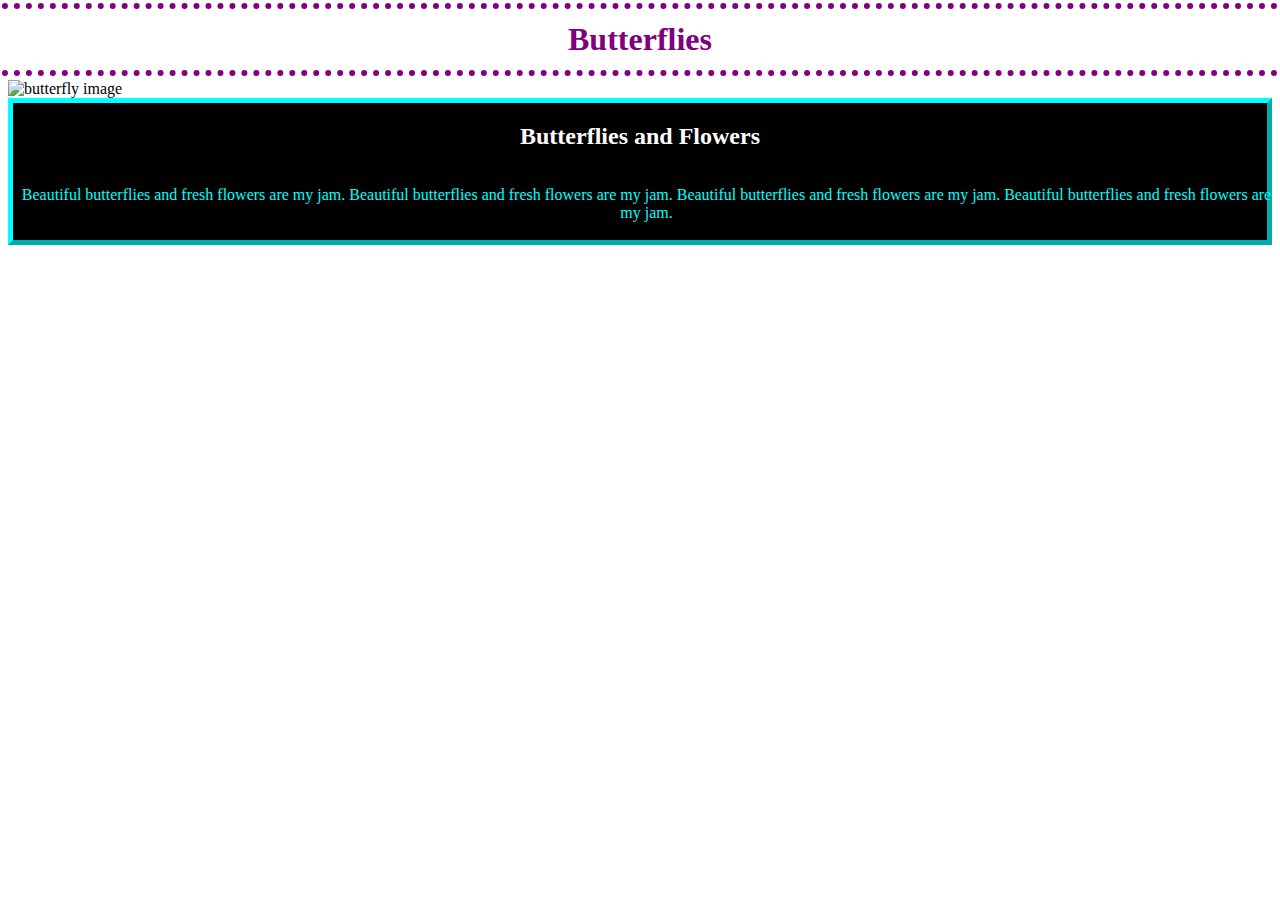
==== index.html @ b70ea40f "added homework 2" ====
<!DOCTYPE html>
<html>
<head>
<title>Lovely</title>
<link rel="stylesheet" href="main.css">
</head>
<body>
<header class="title_text-special" >
<h1>Butterflies</h1>
<img src="https://bicbugs.com/wp-content/uploads/2019/05/Morpho-godarti-asarpai-Peru-butterfly-unmounted.jpg" alt="butterfly image" width="550
" height="700">
</header>
   <div class="myDiv">
    <h2> Butterflies and Flowers</h2>
    <p>Beautiful butterflies and fresh flowers are my jam.
        Beautiful butterflies and fresh flowers are my jam.
        Beautiful butterflies and fresh flowers are my jam.
        Beautiful butterflies and fresh flowers are my jam.</p>
    <ul>
        <li>pink flowers</li>
        <li>purple butterflies</li>
        <li>aqua leaves</li>
    </ul>
  </div>

  </body>

</body>
</html>
---- main.css ----
.myDiv {
    border: 5px outset cyan;
    background-color:black;
    text-align: center;
  }

  h1{
      color:purple;
  }

  h1{
      text-align: center;

  }

  h1{
      outline: 6px dotted purple;
      outline-offset: 12px;
  }

  h2{
     color: white;
  }

  p{
      color: cyan;
  }

  p{
      position: absolute;
  }
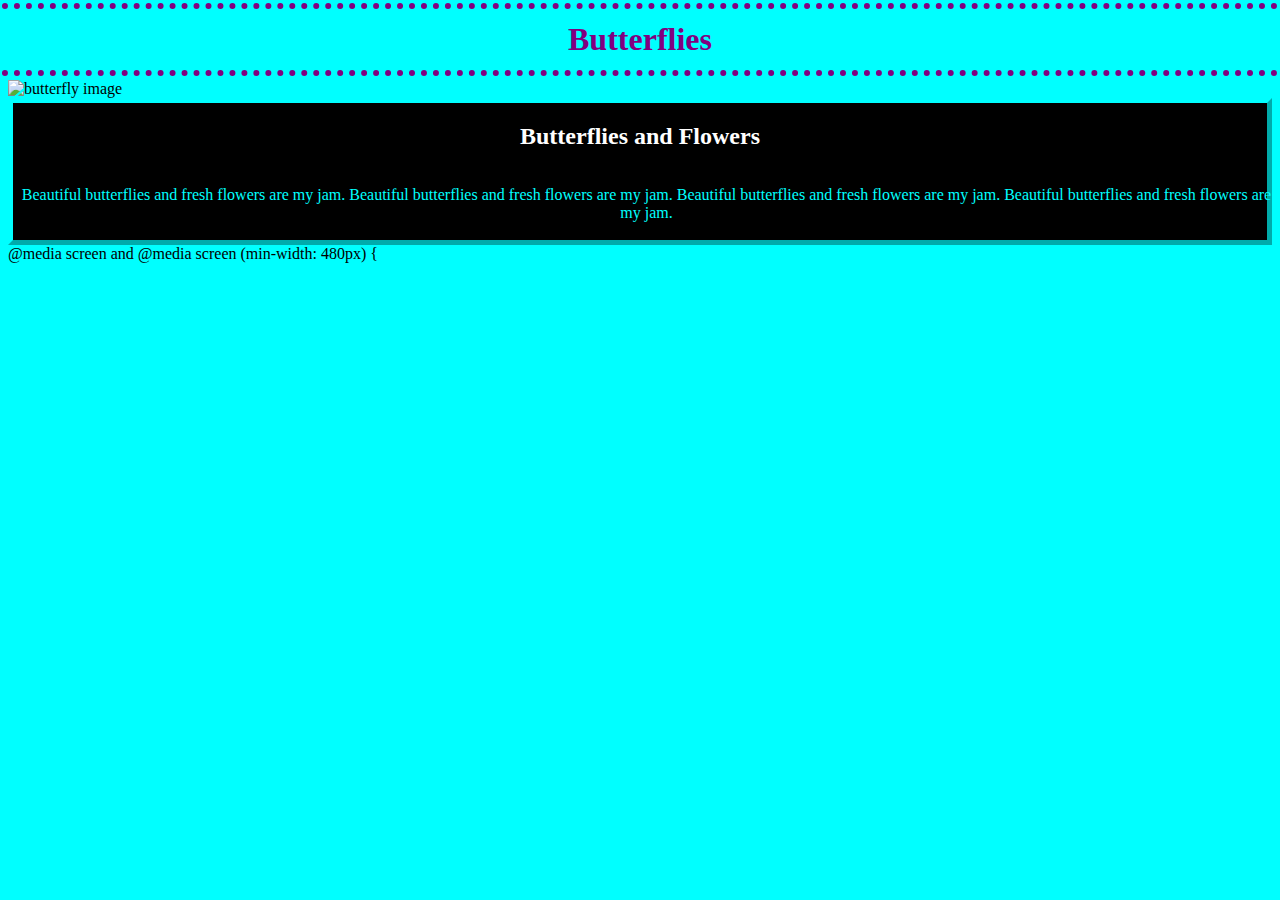
==== commit 0ef80894: "added homework" ====
--- a/index.html
+++ b/index.html
@@ -7,23 +7,24 @@
 <body>
 <header class="title_text-special" >
 <h1>Butterflies</h1>
-<img src="https://bicbugs.com/wp-content/uploads/2019/05/Morpho-godarti-asarpai-Peru-butterfly-unmounted.jpg" alt="butterfly image" width="550
-" height="700">
+<img src="https://bicbugs.com/wp-content/uploads/2019/05/Morpho-godarti-asarpai-Peru-butterfly-unmounted.jpg" alt="butterfly image">
 </header>
    <div class="myDiv">
     <h2> Butterflies and Flowers</h2>
     <p>Beautiful butterflies and fresh flowers are my jam.
-        Beautiful butterflies and fresh flowers are my jam.
-        Beautiful butterflies and fresh flowers are my jam.
-        Beautiful butterflies and fresh flowers are my jam.</p>
+       Beautiful butterflies and fresh flowers are my jam.
+       Beautiful butterflies and fresh flowers are my jam.
+       Beautiful butterflies and fresh flowers are my jam.</p>
     <ul>
         <li>pink flowers</li>
         <li>purple butterflies</li>
         <li>aqua leaves</li>
     </ul>
   </div>
+  <div>
+    @media screen and @media screen  (min-width: 480px) {
 
-  </body>
+  </div>
 
 </body>
 </html>
--- a/main.css
+++ b/main.css
@@ -6,14 +6,7 @@
 
   h1{
       color:purple;
-  }
-
-  h1{
       text-align: center;
-
-  }
-
-  h1{
       outline: 6px dotted purple;
       outline-offset: 12px;
   }
@@ -29,3 +22,12 @@
   p{
       position: absolute;
   }
+
+img {
+    width="550
+" height="700"
+}
+
+body {
+    background-color: aqua;
+  }
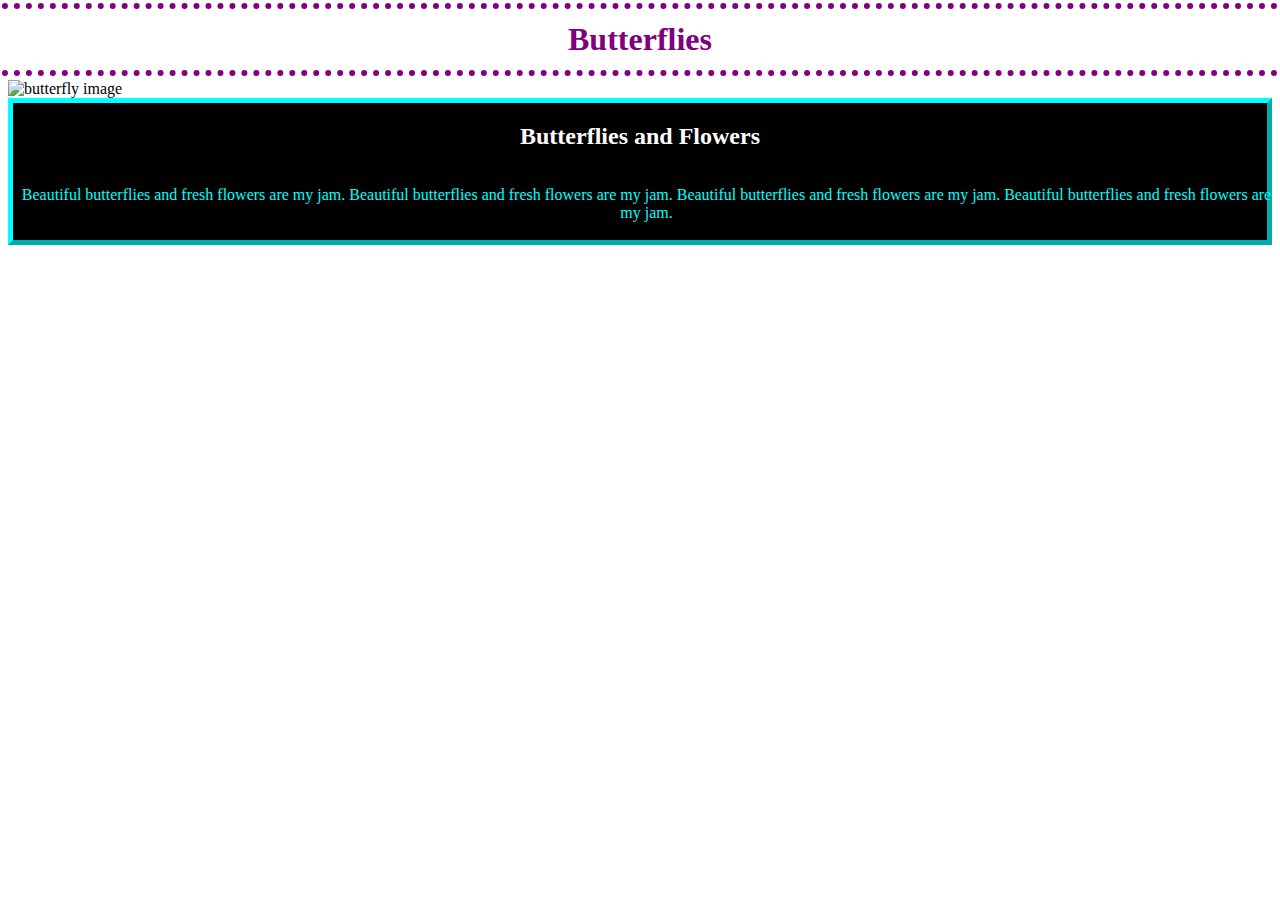
==== commit 28a8ba41: "updated page" ====
--- a/index.html
+++ b/index.html
@@ -21,8 +21,7 @@
         <li>aqua leaves</li>
     </ul>
   </div>
-  <div>
-    @media screen and @media screen  (min-width: 480px) {
+  <div class="mediaDiv">
 
   </div>
 
--- a/main.css
+++ b/main.css
@@ -28,6 +28,7 @@
 " height="700"
 }
 
-body {
-    background-color: aqua;
-  }
+@media only screen (max-width: 600px) {
+    .mediaDiv #leftsidebar {width: 200px; float: left;}
+    #main {margin-left: 220px;}
+}
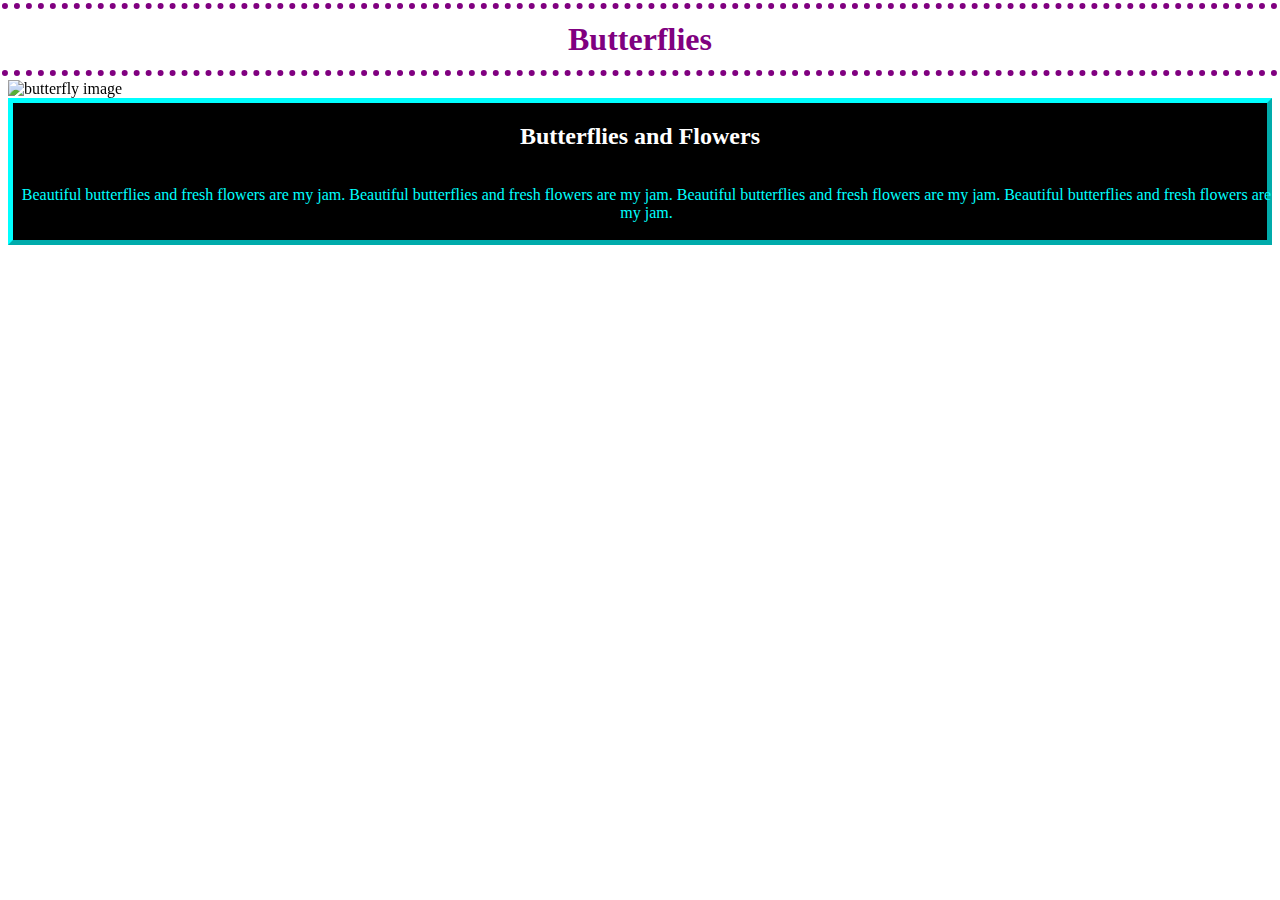
==== commit e501f4ee: "updated howmework" ====
--- a/index.html
+++ b/index.html
@@ -6,8 +6,13 @@
 </head>
 <body>
 <header class="title_text-special" >
+  <div class="mediaDiv">
+    <aside id="leftsidebar"> </aside>
+    <aside id="main"></aside>
+</div>
 <h1>Butterflies</h1>
-<img src="https://bicbugs.com/wp-content/uploads/2019/05/Morpho-godarti-asarpai-Peru-butterfly-unmounted.jpg" alt="butterfly image">
+<div class="container">
+<img src="https://bicbugs.com/wp-content/uploads/2019/05/Morpho-godarti-asarpai-Peru-butterfly-unmounted.jpg" alt="butterfly image" class="image" style="50%">
 </header>
    <div class="myDiv">
     <h2> Butterflies and Flowers</h2>
@@ -20,10 +25,7 @@
         <li>purple butterflies</li>
         <li>aqua leaves</li>
     </ul>
+   </div>
   </div>
-  <div class="mediaDiv">
-
-  </div>
-
 </body>
 </html>
--- a/main.css
+++ b/main.css
@@ -23,12 +23,23 @@
       position: absolute;
   }
 
-img {
-    width="550
-" height="700"
+.container:hover .image {
+    opacity: 0.3;
+  }
+
+  .image {
+    opacity: 1;
+    display: block;
+    width: 100%;
+    height: auto;
+    transition: .5s ease;
+    backface-visibility: hidden;
+
+@media only screen and (max-width: 600px) {
+    .mediaDiv {
+        column-count: 2;
+        column-gap: 25px;
+        #leftsidebar {width: 50%vw; float: left; background-color: black ;
+        #main {margin-left: 50%;
+    }
 }
-
-@media only screen (max-width: 600px) {
-    .mediaDiv #leftsidebar {width: 200px; float: left;}
-    #main {margin-left: 220px;}
-}
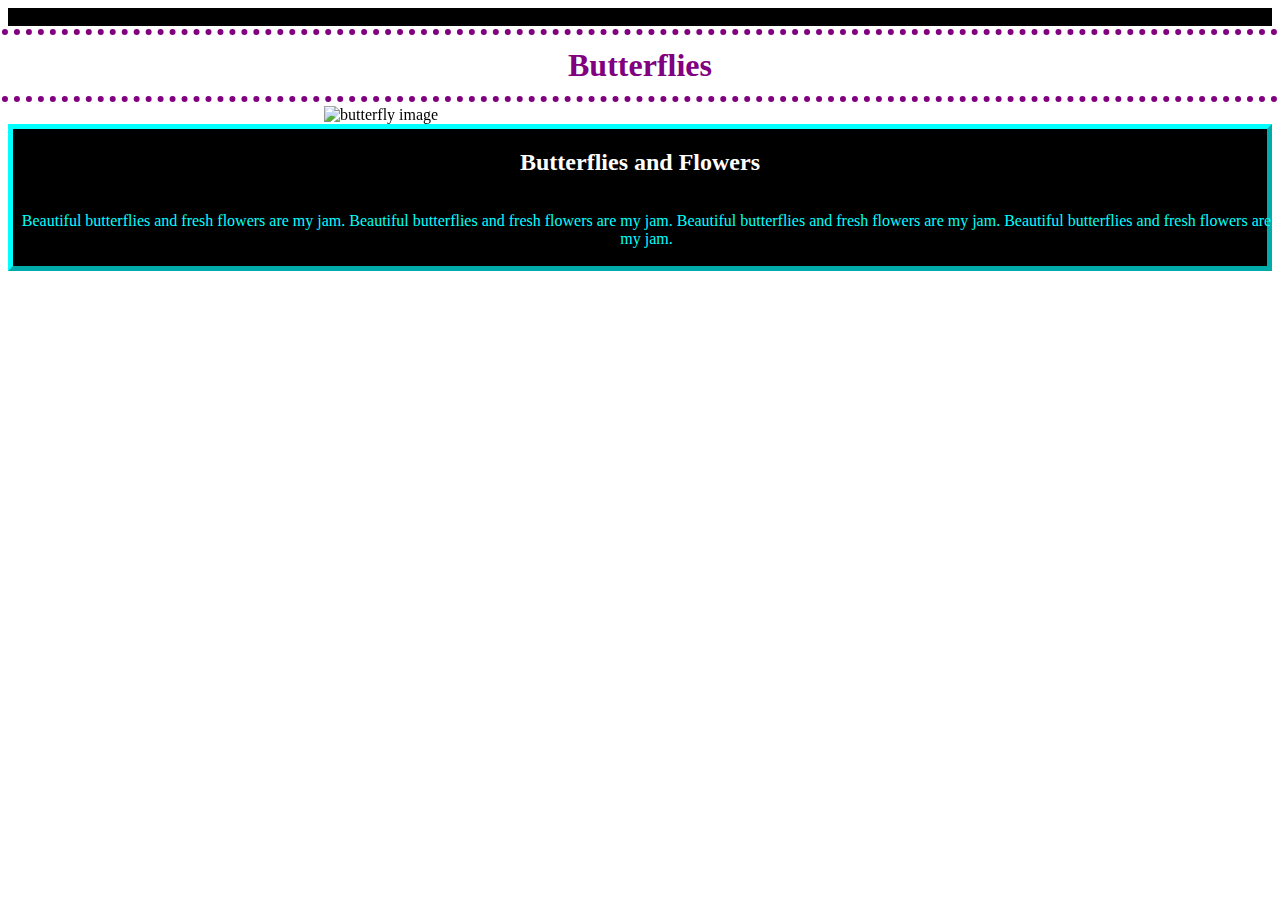
==== commit 63810831: "added animation" ====
--- a/index.html
+++ b/index.html
@@ -7,12 +7,13 @@
 <body>
 <header class="title_text-special" >
   <div class="mediaDiv">
-    <aside id="leftsidebar"> </aside>
-    <aside id="main"></aside>
+    <aside id="leftsidebar"> Lovely Sight </aside>
+    <aside id="main">Beautiful Scent</aside>
 </div>
 <h1>Butterflies</h1>
 <div class="container">
 <img src="https://bicbugs.com/wp-content/uploads/2019/05/Morpho-godarti-asarpai-Peru-butterfly-unmounted.jpg" alt="butterfly image" class="image" style="50%">
+</div>
 </header>
    <div class="myDiv">
     <h2> Butterflies and Flowers</h2>
@@ -25,7 +26,6 @@
         <li>purple butterflies</li>
         <li>aqua leaves</li>
     </ul>
-   </div>
-  </div>
+    </div>
 </body>
 </html>
--- a/main.css
+++ b/main.css
@@ -30,16 +30,30 @@
   .image {
     opacity: 1;
     display: block;
-    width: 100%;
+    width: 50%;
     height: auto;
+    margin-left: auto;
+    margin-right: auto;
     transition: .5s ease;
     backface-visibility: hidden;
+  }
 
-@media only screen and (max-width: 600px) {
-    .mediaDiv {
+.aside {
+    color: white;
+}
+
+.mediaDiv {
+    #leftsidebar {width: 50%; float: left;}
+    #main {margin-left: 50%;}
+    background-color: black;
+}
+
+@media only screen and (min-width: 481px) {
         column-count: 2;
         column-gap: 25px;
-        #leftsidebar {width: 50%vw; float: left; background-color: black ;
-        #main {margin-left: 50%;
-    }
 }
+
+@media only screen and (max-device-width: 480px) {
+        column-count: 1;
+
+}
